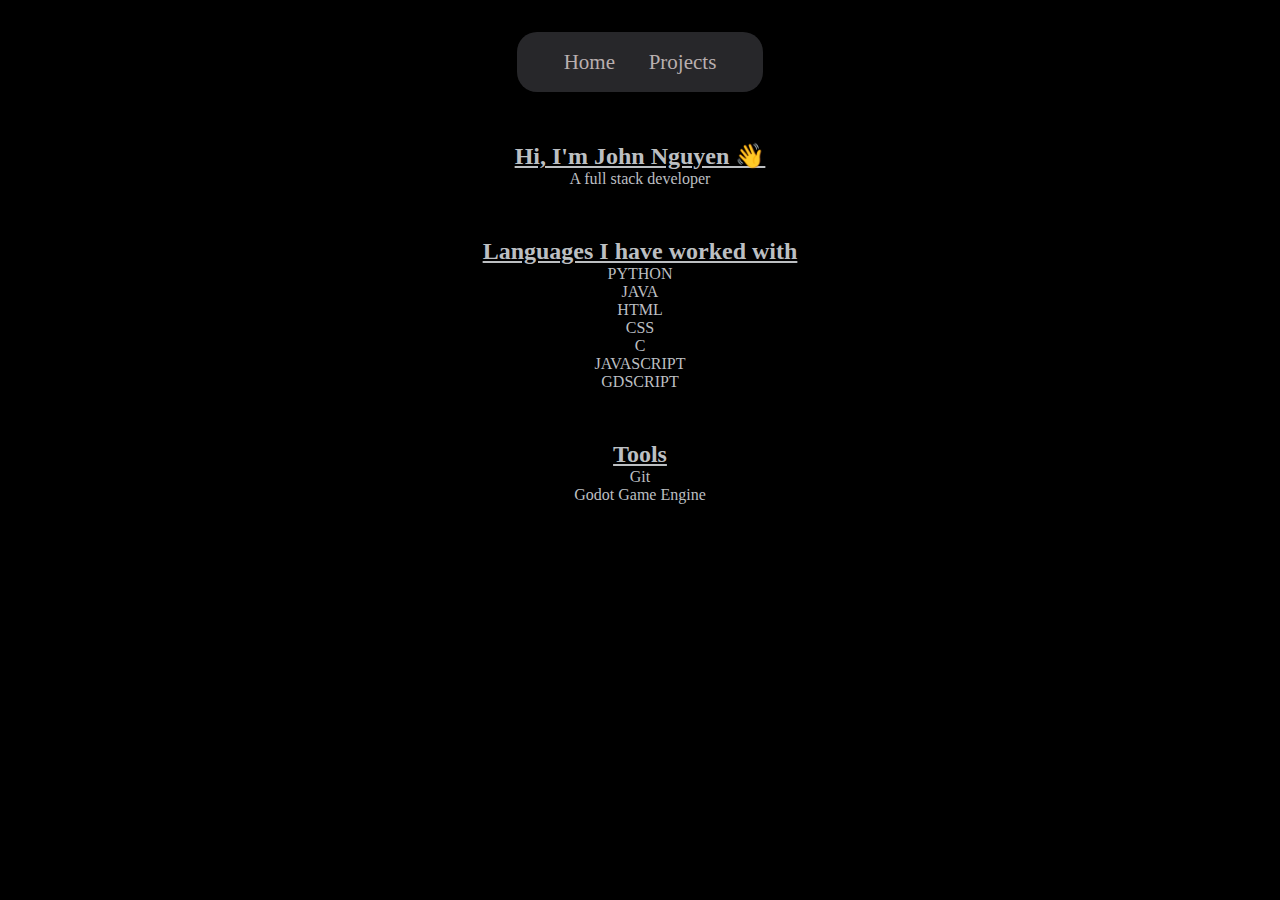
==== index.html @ 6be26dad "Add description in intro section of homepage" ====
<!DOCTYPE html>
<html lang="en">
<head>
    <meta charset="UTF-8">
    <meta name="viewport" content="width=device-width, initial-scale=1.0">
    <title>John Nguyen Home</title>
    <link rel="stylesheet" href="style.css">
</head>
<body>
    <nav>
        <ul>
            <li><a href="index.html">Home</a></li>
            <li><a href="projects.html">Projects</a></li>
        </ul>
    </nav>
    <div class="intro">
        <h2>Hi, I'm John Nguyen 👋</h2>
        <p>A full stack developer</p>
    </div>
    <div class="languages">
        <h2>Languages I have worked with</h2>
        <ul>
            <li>PYTHON</li>
            <li>JAVA</li>
            <li>HTML</li>
            <li>CSS</li>
            <li>C</li>
            <li>JAVASCRIPT</li>
            <li>GDSCRIPT</li>
        </ul>
    </div>
    <div class="tools">
        <h2>Tools</h2>
        <ul>
            <li>Git</li>
            <li>Godot Game Engine</li>
        </ul>
    </div>
</body>
</html>
---- style.css ----
* {
    margin: 0;
    padding: 0;
    color: rgb(188, 191, 194);
    text-decoration: none;
    list-style: none;
}
body {
    background-color: black;
}
nav ul {
    display: flex;
    justify-content: space-evenly;
    align-items: center;
    margin: 2rem auto;
    background-color: rgb(39,39,42);
    font-size: 21px;
    padding-inline: 13px;
    width: 220px;
    height: 60px;
    border-radius: 20px;
}
nav ul li a {
    background-color: rgb(39,39,42);
    color: rgb(185, 175, 175);
    text-decoration: none;
}

.intro,
.languages,
.tools {
    width: 800px;
    margin: 50px auto;
    text-align: center;
}

h2 {
    text-decoration: underline;
}
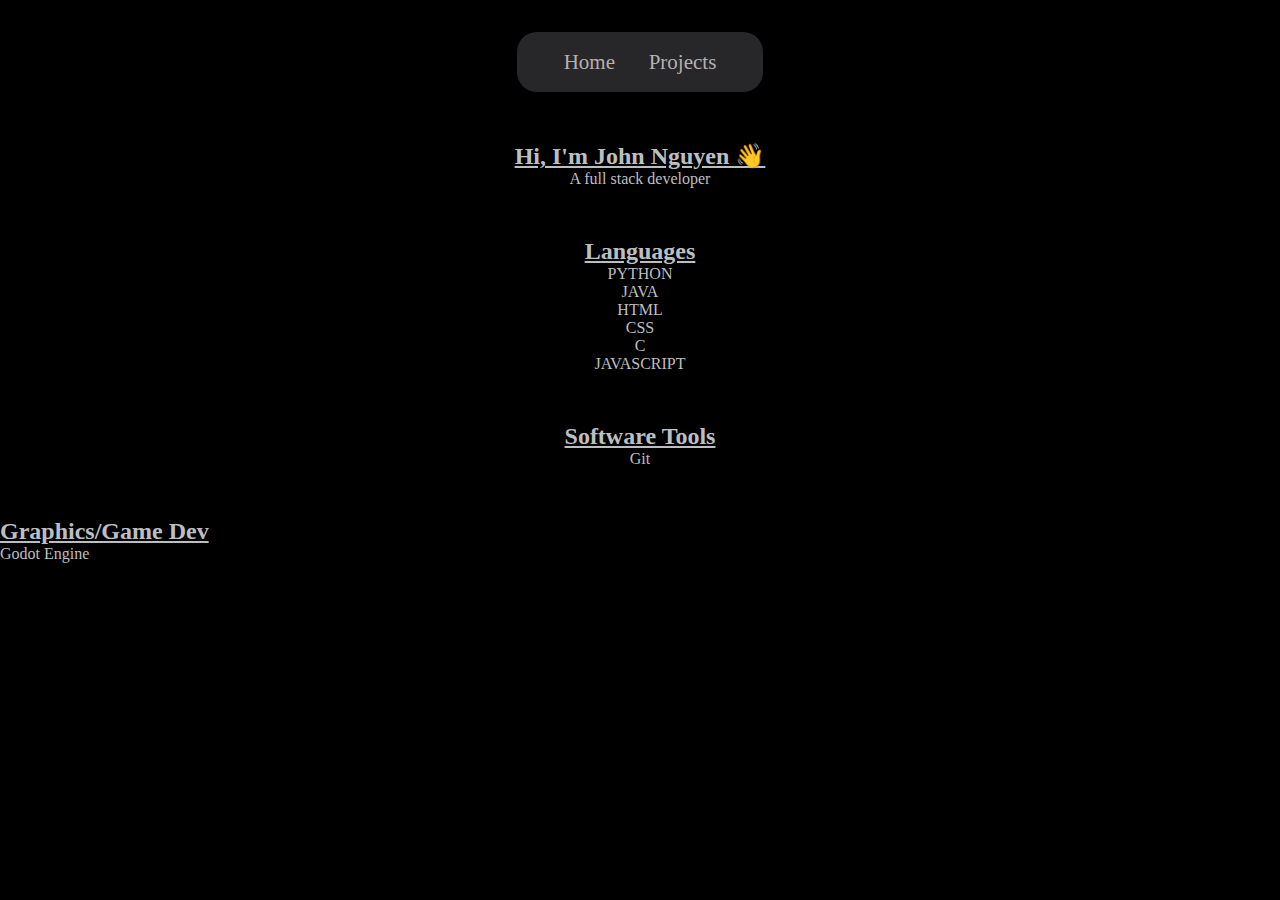
==== commit 2e739c47: "Add graphics/game dev section in homepage" ====
--- a/index.html
+++ b/index.html
@@ -18,7 +18,7 @@
         <p>A full stack developer</p>
     </div>
     <div class="languages">
-        <h2>Languages I have worked with</h2>
+        <h2>Languages</h2>
         <ul>
             <li>PYTHON</li>
             <li>JAVA</li>
@@ -26,14 +26,19 @@
             <li>CSS</li>
             <li>C</li>
             <li>JAVASCRIPT</li>
-            <li>GDSCRIPT</li>
         </ul>
     </div>
     <div class="tools">
-        <h2>Tools</h2>
+        <h2>Software Tools</h2>
         <ul>
             <li>Git</li>
-            <li>Godot Game Engine</li>
+            
+        </ul>
+    </div>
+    <div>
+        <h2>Graphics/Game Dev</h2>
+        <ul>
+            <li>Godot Engine</li>
         </ul>
     </div>
 </body>
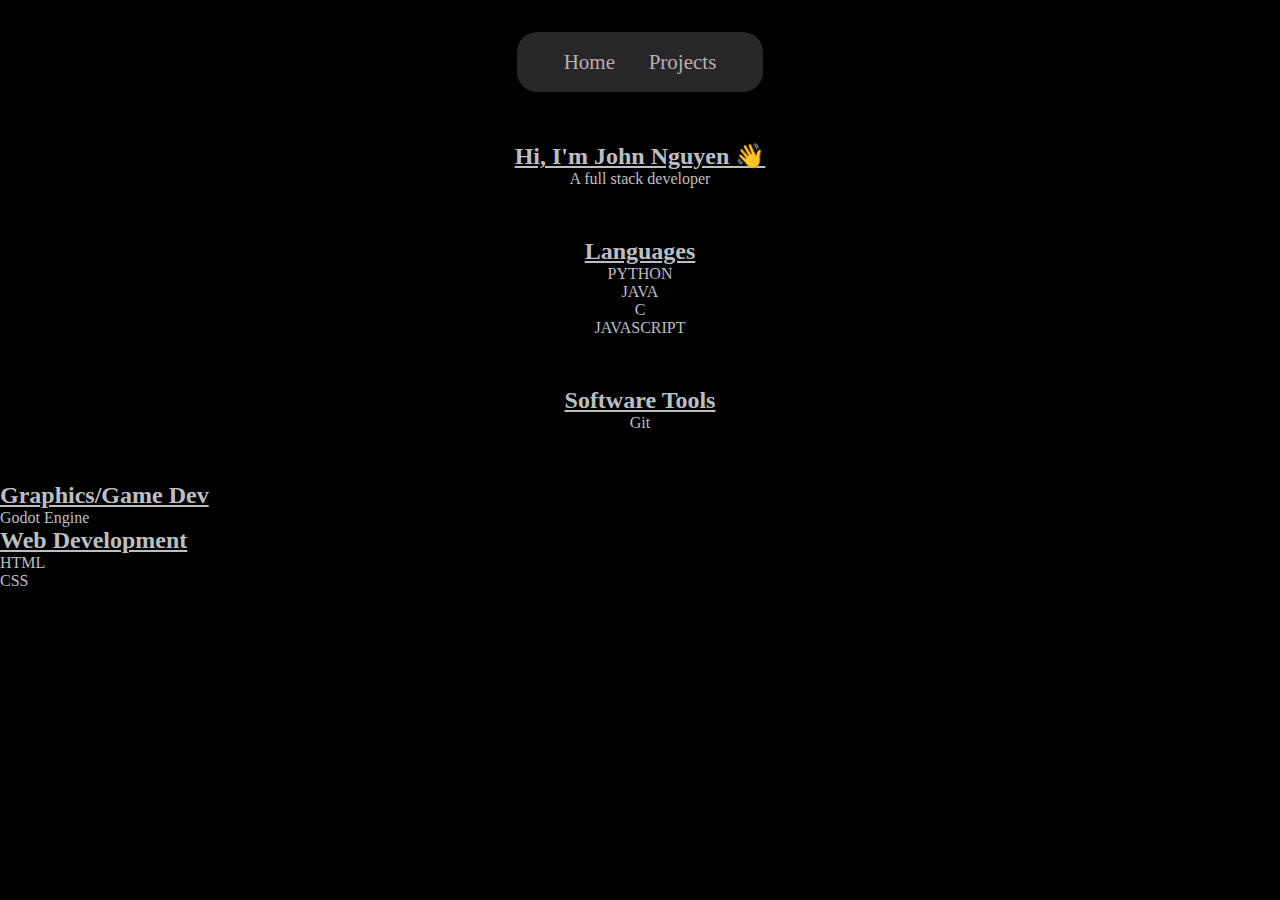
==== commit 34332074: "Add web development section to homepage" ====
--- a/index.html
+++ b/index.html
@@ -22,8 +22,6 @@
         <ul>
             <li>PYTHON</li>
             <li>JAVA</li>
-            <li>HTML</li>
-            <li>CSS</li>
             <li>C</li>
             <li>JAVASCRIPT</li>
         </ul>
@@ -35,11 +33,18 @@
             
         </ul>
     </div>
-    <div>
+    <div class="gamedev">
         <h2>Graphics/Game Dev</h2>
         <ul>
             <li>Godot Engine</li>
         </ul>
     </div>
+    <div class="webdev">
+        <h2>Web Development</h2>
+        <ul>
+            <li>HTML</li>
+            <li>CSS</li>
+        </ul>
+    </div>
 </body>
 </html>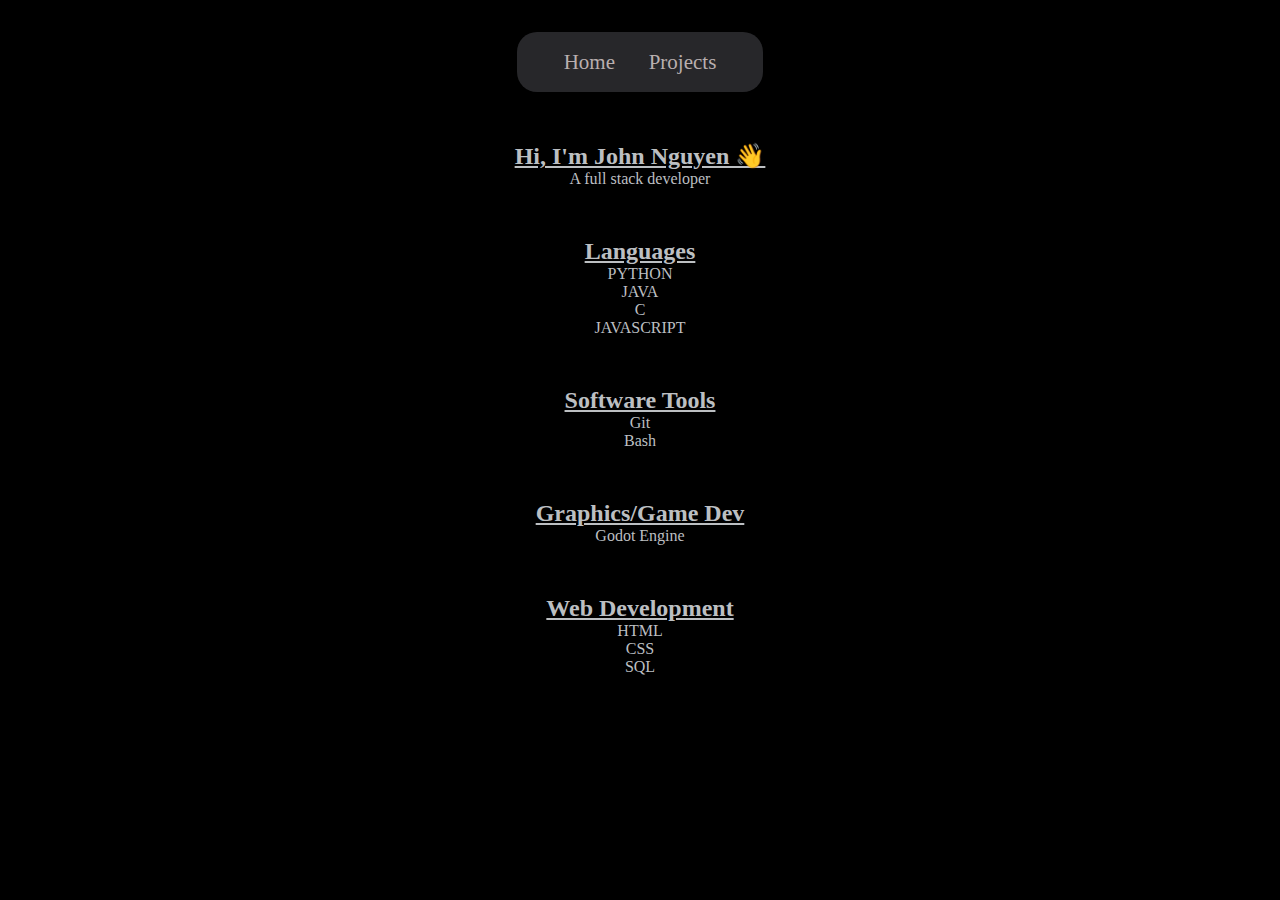
==== commit 0c5e9299: "Add more software tools and web dev items" ====
--- a/index.html
+++ b/index.html
@@ -30,7 +30,7 @@
         <h2>Software Tools</h2>
         <ul>
             <li>Git</li>
-            
+            <li>Bash</li>
         </ul>
     </div>
     <div class="gamedev">
@@ -44,6 +44,7 @@
         <ul>
             <li>HTML</li>
             <li>CSS</li>
+            <li>SQL</li>
         </ul>
     </div>
 </body>
--- a/style.css
+++ b/style.css
@@ -28,7 +28,9 @@
 
 .intro,
 .languages,
-.tools {
+.tools,
+.gamedev,
+.webdev {
     width: 800px;
     margin: 50px auto;
     text-align: center;
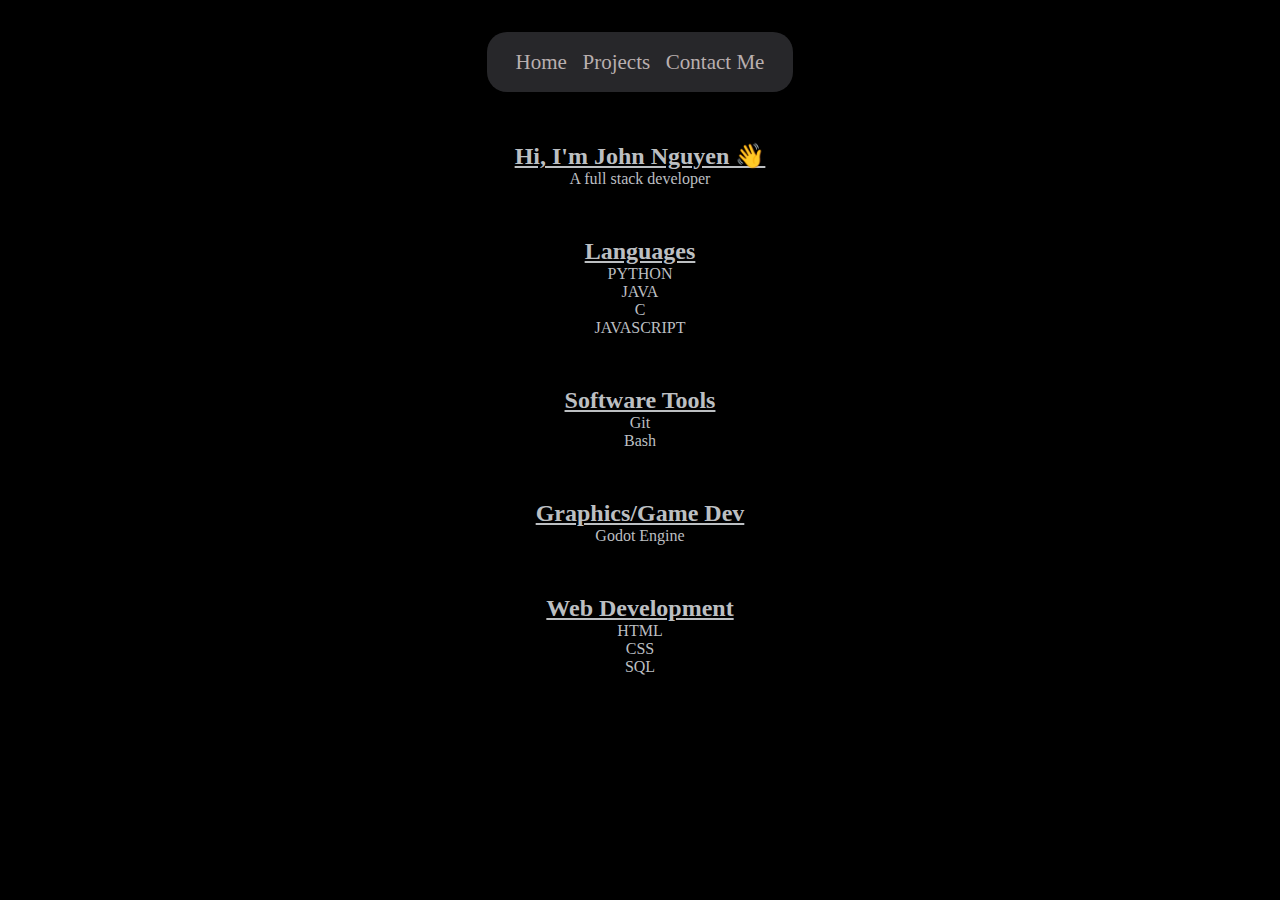
==== commit eba50c45: "Add contact me section to navbar" ====
--- a/index.html
+++ b/index.html
@@ -11,6 +11,7 @@
         <ul>
             <li><a href="index.html">Home</a></li>
             <li><a href="projects.html">Projects</a></li>
+            <li><a href="contactme.html">Contact Me</a></li>
         </ul>
     </nav>
     <div class="intro">
--- a/style.css
+++ b/style.css
@@ -16,7 +16,7 @@
     background-color: rgb(39,39,42);
     font-size: 21px;
     padding-inline: 13px;
-    width: 220px;
+    width: 280px;
     height: 60px;
     border-radius: 20px;
 }
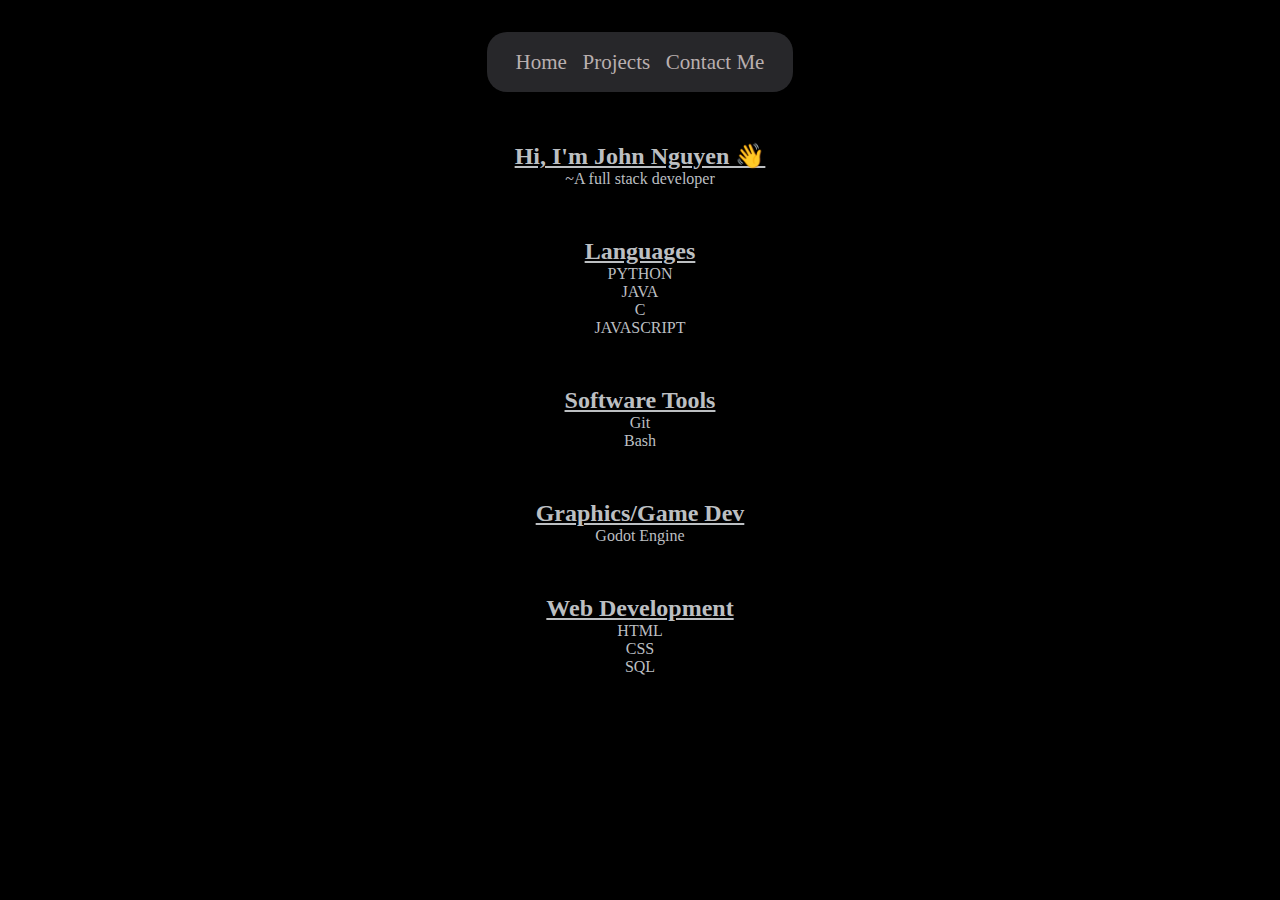
==== commit 02de8b7d: "Reedit introduction" ====
--- a/index.html
+++ b/index.html
@@ -16,7 +16,7 @@
     </nav>
     <div class="intro">
         <h2>Hi, I'm John Nguyen 👋</h2>
-        <p>A full stack developer</p>
+        <p>~A full stack developer</p>
     </div>
     <div class="languages">
         <h2>Languages</h2>
--- a/style.css
+++ b/style.css
@@ -30,7 +30,8 @@
 .languages,
 .tools,
 .gamedev,
-.webdev {
+.webdev,
+.contactme {
     width: 800px;
     margin: 50px auto;
     text-align: center;
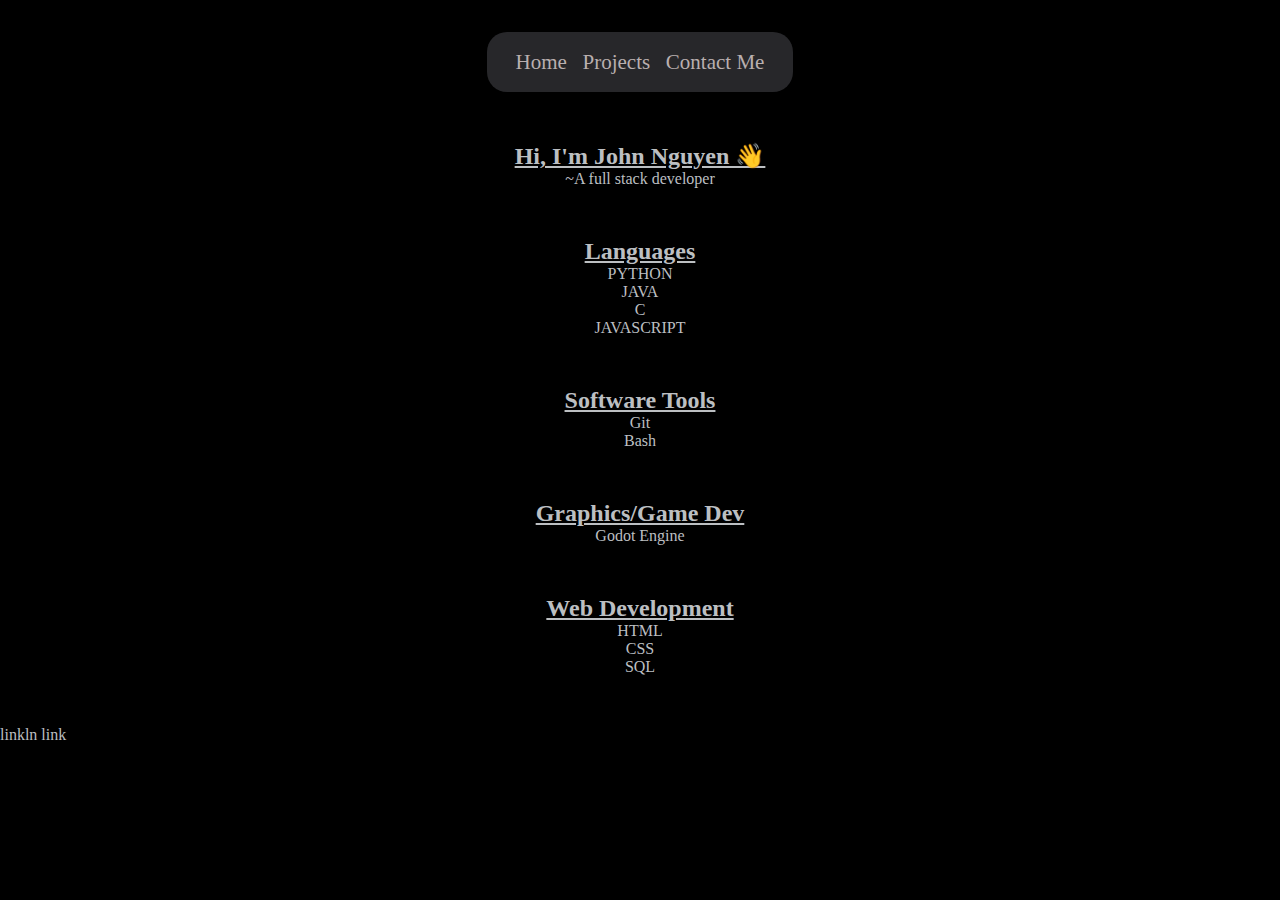
==== commit cf70671e: "Add linkln link to homepage" ====
--- a/index.html
+++ b/index.html
@@ -48,5 +48,8 @@
             <li>SQL</li>
         </ul>
     </div>
+    <div class="connect">
+        linkln link
+    </div>
 </body>
 </html>